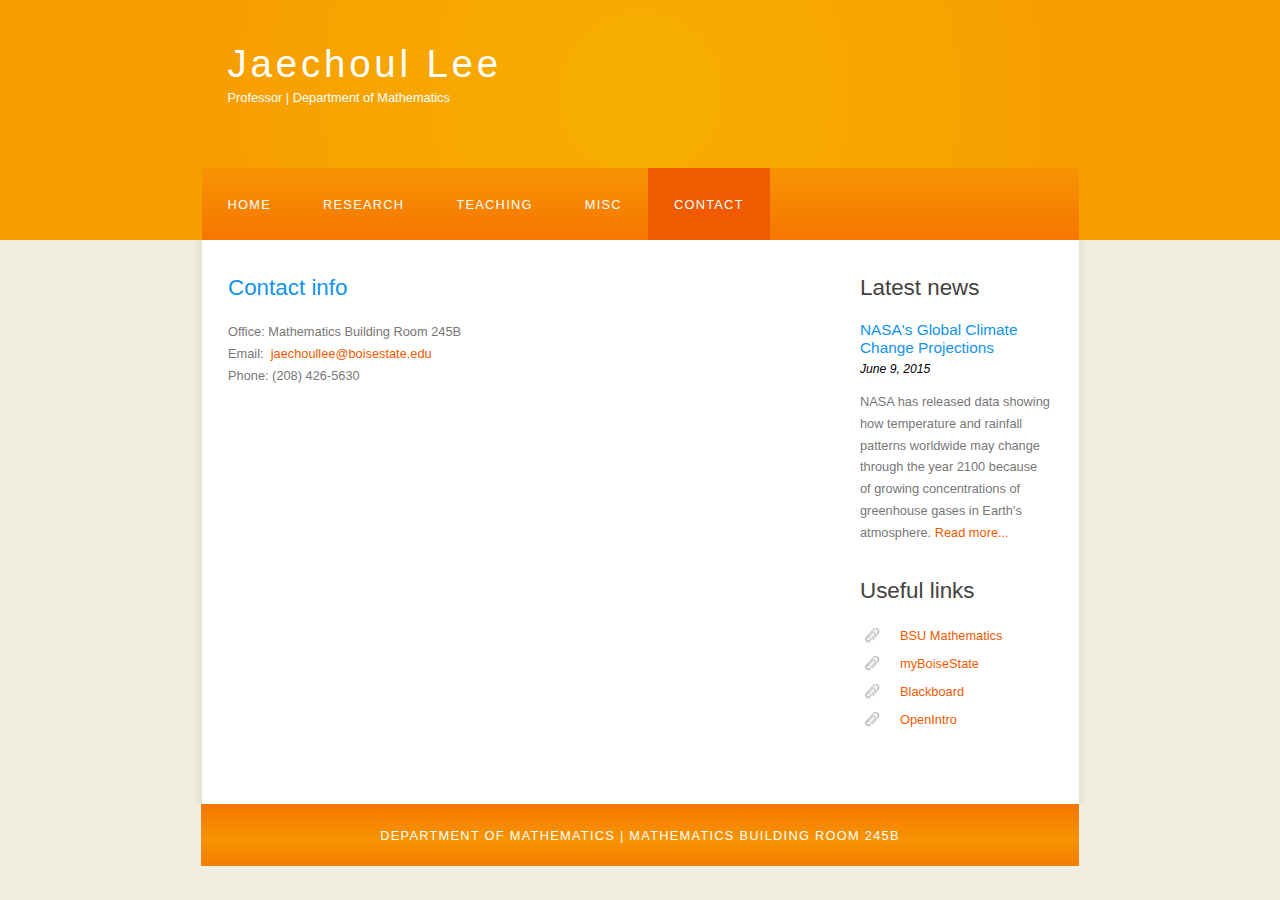
==== contact.html @ 9b94a561 "First commit" ====
<!DOCTYPE HTML>
<html>

<head>
  <title>Jaechoul Lee - Contact</title>
  <meta name="description" content="website description" />
  <meta name="keywords" content="website keywords, website keywords" />
  <meta http-equiv="content-type" content="text/html; charset=windows-1252" />
  <link rel="stylesheet" type="text/css" href="style/style.css" title="style" />
</head>

<body>
  <div id="main">
    <div id="header">
      <div id="logo">
        <div id="logo_text">
          <!-- class="logo_colour", allows you to change the colour of the text -->
          <h1><a href="index.html">Jaechoul Lee<span class="logo_colour"></span></a></h1>
          <h2>Professor | Department of Mathematics</h2>
        </div>
      </div>
      <div id="menubar">
        <ul id="menu">
          <!-- put class="selected" in the li tag for the selected page - to highlight which page you're on -->
          <li><a href="index.html">Home</a></li>
          <li><a href="research.html">Research</a></li>
          <li><a href="teaching.html">Teaching</a></li>
          <li><a href="misc.html">MISC</a></li>
          <li class="selected"><a href="contact.html">Contact</a></li>
        </ul>
      </div>
    </div>
    <div id="content_header"></div>
    <div id="site_content">
      <div class="sidebar">
        <!-- insert your sidebar items here -->
        <h3>Latest news</h3>
        <h4>NASA's Global Climate Change Projections</h4>
        <h5>June 9, 2015</h5>
        <p>NASA has released data showing how temperature and rainfall patterns worldwide may change through the year 2100 because of growing concentrations of greenhouse gases in Earth's atmosphere. <a href="http://www.nasa.gov/press-release/nasa-releases-detailed-global-climate-change-projections/" target="_blank">Read more...</a></p>
        <h3>Useful links</h3>
        <ul>
          <li><a href="https://math.boisestate.edu/" target="_blank">BSU Mathematics</a></li>
          <li><a href="https://my.boisestate.edu/" target="_blank">myBoiseState</a></li>
          <li><a href="https://blackboard.boisestate.edu/" target="_blank">Blackboard</a></li>
          <li><a href="https://www.openintro.org/" target="_blank">OpenIntro</a></li>
        </ul>
      </div>
      <div id="content">
        <!-- insert the page content here -->
        <h2>Contact info</h2>
        <p>Office: Mathematics Building Room 245B<br>
           Email: &nbsp;<a href="mailto:jaech&#111;&#117;&#108;&#108;&#101;&#101;&#64;&#098;&#111;&#105;&#115;&#101;state.edu" target="_blank">jaech&#111;&#117;&#108;&#108;&#101;&#101;&#64;&#098;&#111;&#105;&#115;&#101;state.edu</a><br>
           Phone: (208) 426-5630</p>
      </div>
    </div>
    <div id="content_footer"></div>
    <div id="footer">
      Department of Mathematics | Mathematics Building Room 245B
    </div>
  </div>
</body>
</html>
---- style/style.css ----
html
{ width: 100%;
  overflow-y: scroll;}

*
{ margin: 0;
  padding: 0;}

body
{ font: normal .80em 'trebuchet ms', arial, sans-serif;
  background: #F0EFE2;
  color: #777;}

p
{ padding: 0 0 20px 0;
  line-height: 1.7em;}

img
{ border: 0;}

h1, h2, h3, h4, h5, h6 
{ font: normal 175% 'century gothic', arial, sans-serif;
  color: #43423F;
  margin: 0 0 15px 0;
  padding: 15px 0 5px 0;}

h2
{ font: normal 175% 'century gothic', arial, sans-serif;
  color: #1293EE;}

h4, h5, h6
{ margin: 0;
  padding: 0 0 5px 0;
  font: normal 120% arial, sans-serif;
  color: #1293EE;}

h5, h6
{ font: italic 95% arial, sans-serif;
  padding: 0 0 15px 0;
  color: #000;}

h6
{ color: #362C20;}

a, a:hover
{ outline: none;
  text-decoration: none;
  color: #F05A00;}

a:hover
{ text-decoration: underline;}

.left
{ float: left;
  width: auto;
  margin-right: 10px;}

.right
{ float: right; 
  width: auto;
  margin-left: 10px;}

.center
{ display: block;
  text-align: center;
  margin: 20px auto;}

blockquote
{ margin: 20px 0; 
  padding: 10px 20px 0 20px;
  border: 1px solid #E5E5DB;
  background: #FFF;}

ul
{ margin: 2px 0 22px 17px;}

ul li
{ list-style-type: circle;
  margin: 0 0 6px 0; 
  padding: 0 0 4px 5px;}

ol
{ margin: 8px 0 22px 20px;}

ol li
{ margin: 0 0 11px 0;}

#main, #logo, #menubar, #site_content, #footer
{ margin-left: auto; 
  margin-right: auto;}

#header
{ background: #F79F00;
  height: 240px;}

#logo
{ width: 825px;
  position: relative;
  height: 168px;
  background: #8B0073 url(logo.png) no-repeat;}

#logo #logo_text 
{ position: absolute; 
  top: 20px;
  left: 0;}

#logo h1, #logo h2
{ font: normal 300% 'century gothic', arial, sans-serif;
  border-bottom: 0;
  text-transform: none;
  margin: 0;}

#logo_text h1, #logo_text h1 a, #logo_text h1 a:hover 
{ padding: 22px 0 0 0;
  color: #FFF;
  letter-spacing: 0.1em;
  text-decoration: none;}

#logo_text h1 a .logo_colour
{ color: #F05A00;}

#logo_text h2
{ font-size: 100%;
  padding: 4px 0 0 0;
  color: #FFF;}

#menubar
{ width: 877px;
  height: 72px;
  padding: 0;
  background: #5B2660 url(menu.png) repeat-x;} 

ul#menu, ul#menu li
{ float: left;
  margin: 0; 
  padding: 0;}

ul#menu li
{ list-style: none;}

ul#menu li a
{ letter-spacing: 0.1em;
  font: normal 100% 'lucida sans unicode', arial, sans-serif;
  display: block; 
  float: left; 
  height: 37px;
  padding: 29px 26px 6px 26px;
  text-align: center;
  color: #FFF;
  text-transform: uppercase;
  text-decoration: none;
  background: transparent;} 

ul#menu li a:hover, ul#menu li.selected a, ul#menu li.selected a:hover
{ color: #FFF;
  background: #3F1B41 url(menu_select.png) repeat-x;}

#site_content
{ width: 837px;
  overflow: hidden;
  margin: 0 auto 0 auto;
  padding: 20px 24px 20px 37px;
  background: #FFF url(content.png) repeat-y;} 

.sidebar
{ float: right;
  width: 190px;
  padding: 0 15px 20px 15px;}

.sidebar ul
{ width: 178px; 
  padding: 4px 0 0 0; 
  margin: 4px 0 30px 0;}

.sidebar li
{ list-style: none; 
  padding: 0 0 7px 0; }

.sidebar li a, .sidebar li a:hover
{ padding: 0 0 0 40px;
  display: block;
  background: transparent url(link.png) no-repeat left center;} 

.sidebar li a.selected
{ color: #444;
  text-decoration: none;} 

#content
{ text-align: left;
  width: 595px;
  padding: 0;}

#content ul
{ margin: 2px 0 22px 0px;}

#content ul li
{ list-style-type: none;
  background: url(bullet.png) no-repeat;
  margin: 0 0 6px 0; 
  padding: 0 0 4px 25px;
  line-height: 1.5em;}

#footer
{ width: 878px;
  font: normal 100% 'lucida sans unicode', arial, sans-serif;
  height: 33px;
  padding: 24px 0 5px 0;
  text-align: center; 
  background: #29425E url(footer.png) repeat-x;
  color: #FFF;
  text-transform: uppercase;
  letter-spacing: 0.1em;}

#footer a
{ color: #FFF;
  text-decoration: none;}

#footer a:hover
{ color: #FFF;
  text-decoration: underline;}

.search
{ color: #5D5D5D; 
  border: 1px solid #BBB; 
  width: 134px; 
  padding: 4px; 
  font: 100% arial, sans-serif;}

#colours
{ height: 0px;
  text-align: right;
  padding: 66px 16px 0px 300px;}
  
.form_settings
{ margin: 15px 0 0 0;}

.form_settings p
{ padding: 0 0 4px 0;}

.form_settings span
{ float: left; 
  width: 200px; 
  text-align: left;}
  
.form_settings input, .form_settings textarea
{ padding: 5px; 
  width: 299px; 
  font: 100% arial; 
  border: 1px solid #E5E5DB; 
  background: #FFF; 
  color: #47433F;}
  
.form_settings .submit
{ font: 100% arial; 
  border: 1px solid; 
  width: 99px; 
  margin: 0 0 0 212px; 
  height: 33px;
  padding: 2px 0 3px 0;
  cursor: pointer; 
  background: #F05A00; 
  color: #FFF;}

.form_settings textarea, .form_settings select
{ font: 100% arial; 
  width: 299px;}

.form_settings select
{ width: 310px;}

.form_settings .checkbox
{ margin: 4px 0; 
  padding: 0; 
  width: 14px;
  border: 0;
  background: none;}

.separator
{ width: 100%;
  height: 0;
  border-top: 1px solid #D9D5CF;
  border-bottom: 1px solid #FFF;
  margin: 0 0 20px 0;}
  
table
{ margin: 10px 0 30px 0;}

table tr th, table tr td
{ background: #3B3B3B;
  color: #FFF;
  padding: 7px 4px;
  text-align: left;}
  
table tr td
{ background: #F0EFE2;
  color: #47433F;
  border-top: 1px solid #FFF;}
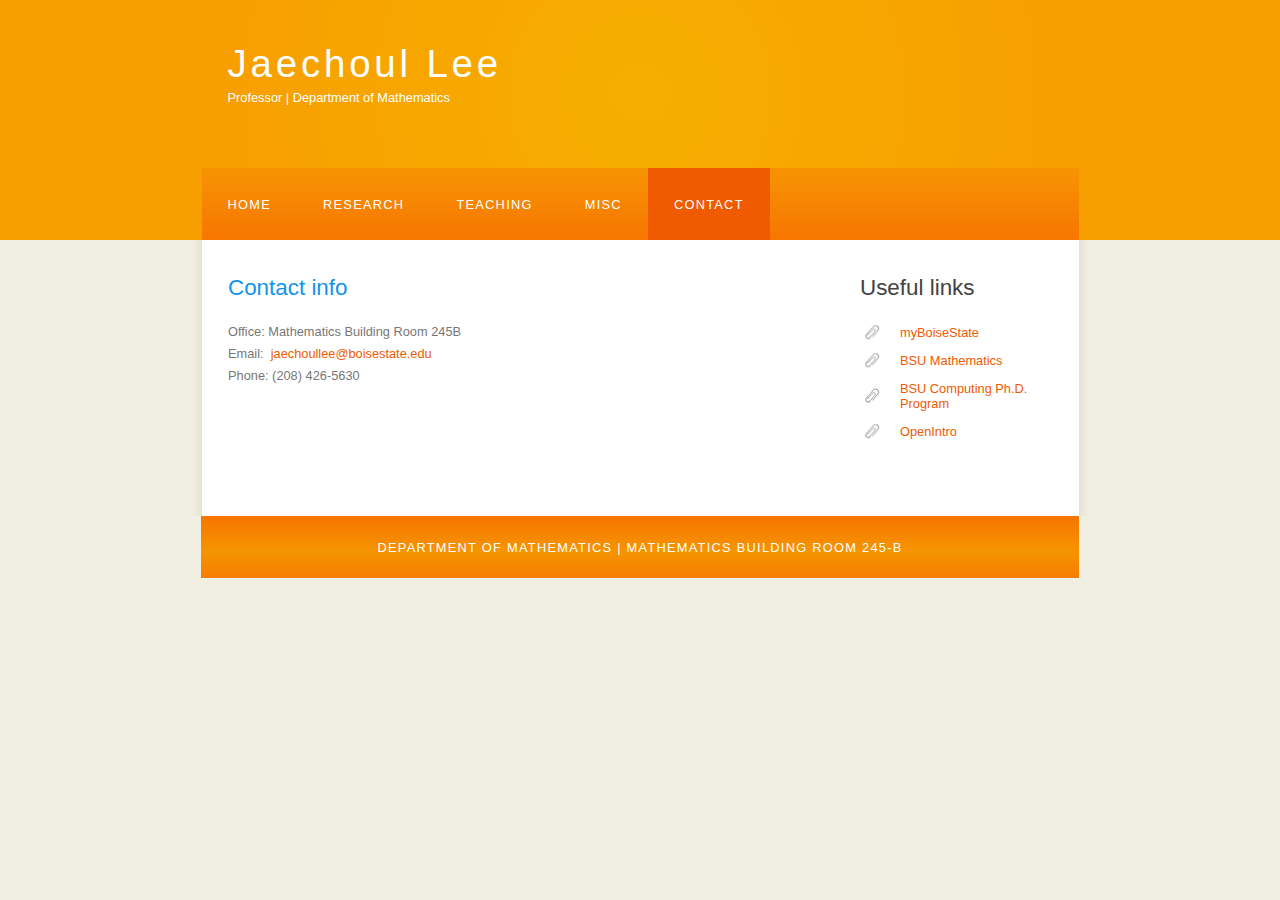
==== commit 3c3d4738: "Update useful links" ====
--- a/contact.html
+++ b/contact.html
@@ -34,15 +34,11 @@
     <div id="site_content">
       <div class="sidebar">
         <!-- insert your sidebar items here -->
-        <h3>Latest news</h3>
-        <h4>NASA's Global Climate Change Projections</h4>
-        <h5>June 9, 2015</h5>
-        <p>NASA has released data showing how temperature and rainfall patterns worldwide may change through the year 2100 because of growing concentrations of greenhouse gases in Earth's atmosphere. <a href="http://www.nasa.gov/press-release/nasa-releases-detailed-global-climate-change-projections/" target="_blank">Read more...</a></p>
         <h3>Useful links</h3>
         <ul>
-          <li><a href="https://math.boisestate.edu/" target="_blank">BSU Mathematics</a></li>
           <li><a href="https://my.boisestate.edu/" target="_blank">myBoiseState</a></li>
-          <li><a href="https://blackboard.boisestate.edu/" target="_blank">Blackboard</a></li>
+          <li><a href="https://www.boisestate.edu/math/" target="_blank">BSU Mathematics</a></li>
+          <li><a href="https://www.boisestate.edu/computing/" target="_blank">BSU Computing Ph.D. Program</a></li>
           <li><a href="https://www.openintro.org/" target="_blank">OpenIntro</a></li>
         </ul>
       </div>
@@ -56,7 +52,7 @@
     </div>
     <div id="content_footer"></div>
     <div id="footer">
-      Department of Mathematics | Mathematics Building Room 245B
+      Department of Mathematics | Mathematics Building Room 245-B
     </div>
   </div>
 </body>
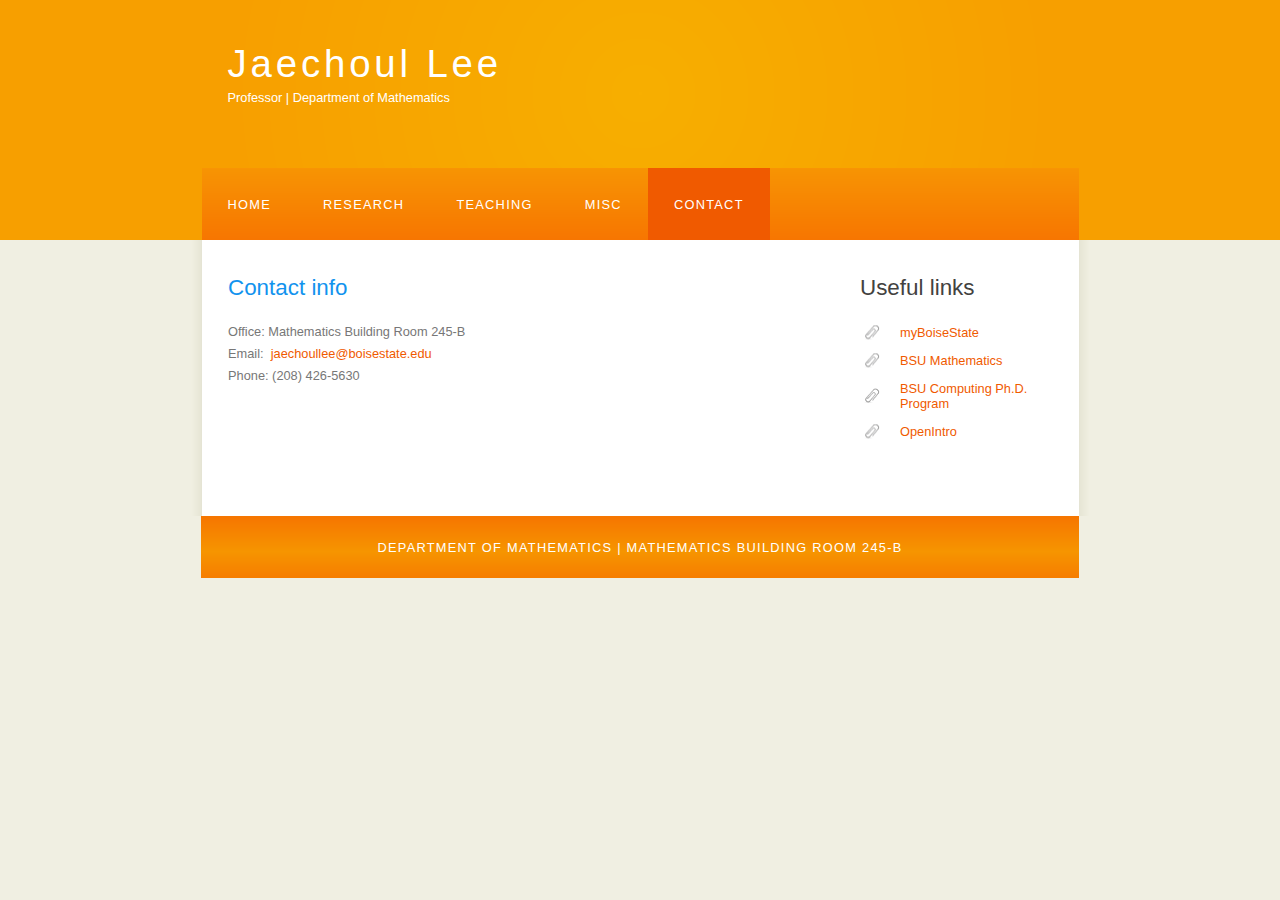
==== commit 3accfeeb: "Update office" ====
--- a/contact.html
+++ b/contact.html
@@ -45,7 +45,7 @@
       <div id="content">
         <!-- insert the page content here -->
         <h2>Contact info</h2>
-        <p>Office: Mathematics Building Room 245B<br>
+        <p>Office: Mathematics Building Room 245-B<br>
            Email: &nbsp;<a href="mailto:jaech&#111;&#117;&#108;&#108;&#101;&#101;&#64;&#098;&#111;&#105;&#115;&#101;state.edu" target="_blank">jaech&#111;&#117;&#108;&#108;&#101;&#101;&#64;&#098;&#111;&#105;&#115;&#101;state.edu</a><br>
            Phone: (208) 426-5630</p>
       </div>
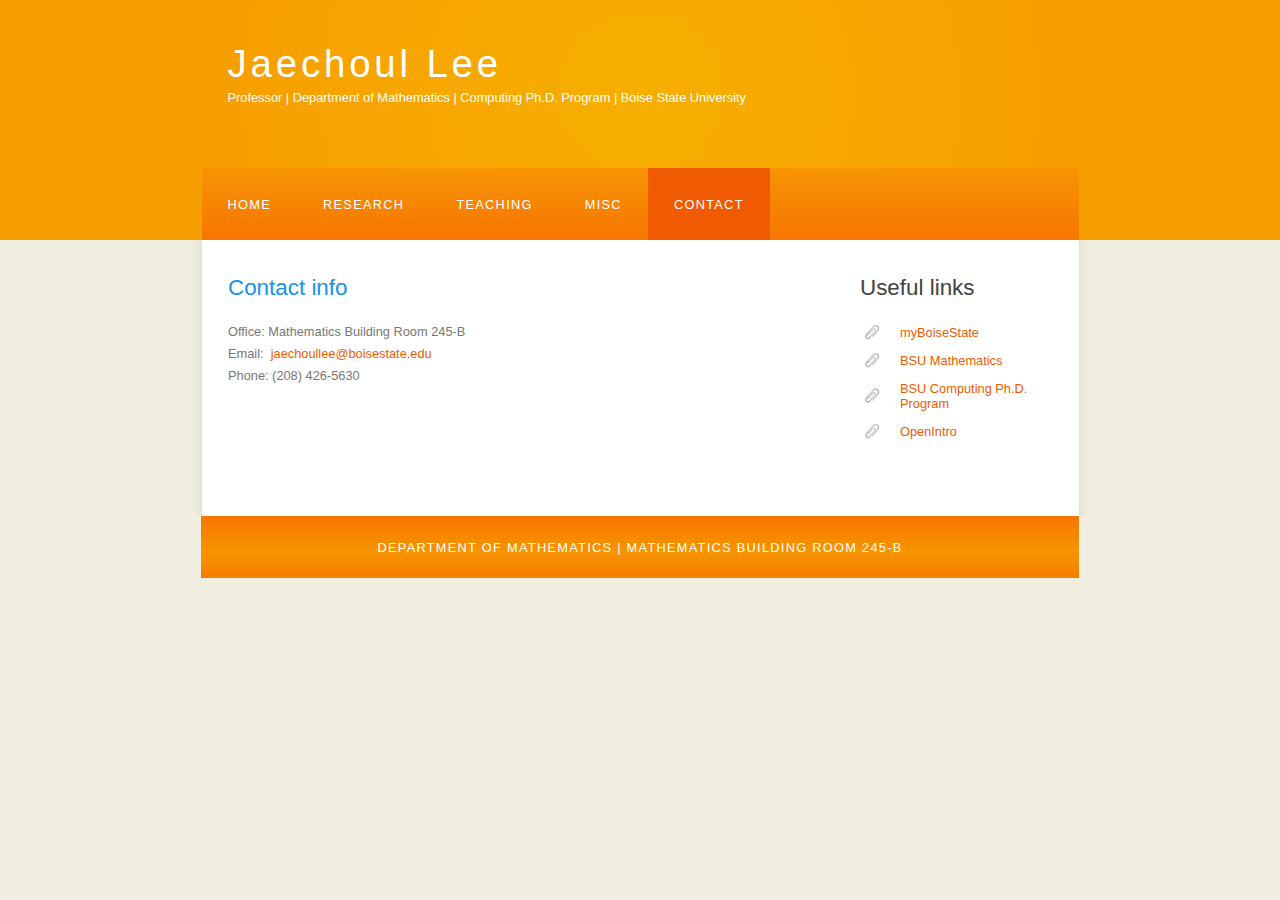
==== commit 5d32b6ad: "Add Computing Ph.D. Program | Boise State University" ====
--- a/contact.html
+++ b/contact.html
@@ -16,7 +16,7 @@
         <div id="logo_text">
           <!-- class="logo_colour", allows you to change the colour of the text -->
           <h1><a href="index.html">Jaechoul Lee<span class="logo_colour"></span></a></h1>
-          <h2>Professor | Department of Mathematics</h2>
+          <h2>Professor | Department of Mathematics | Computing Ph.D. Program | Boise State University</h2>
         </div>
       </div>
       <div id="menubar">
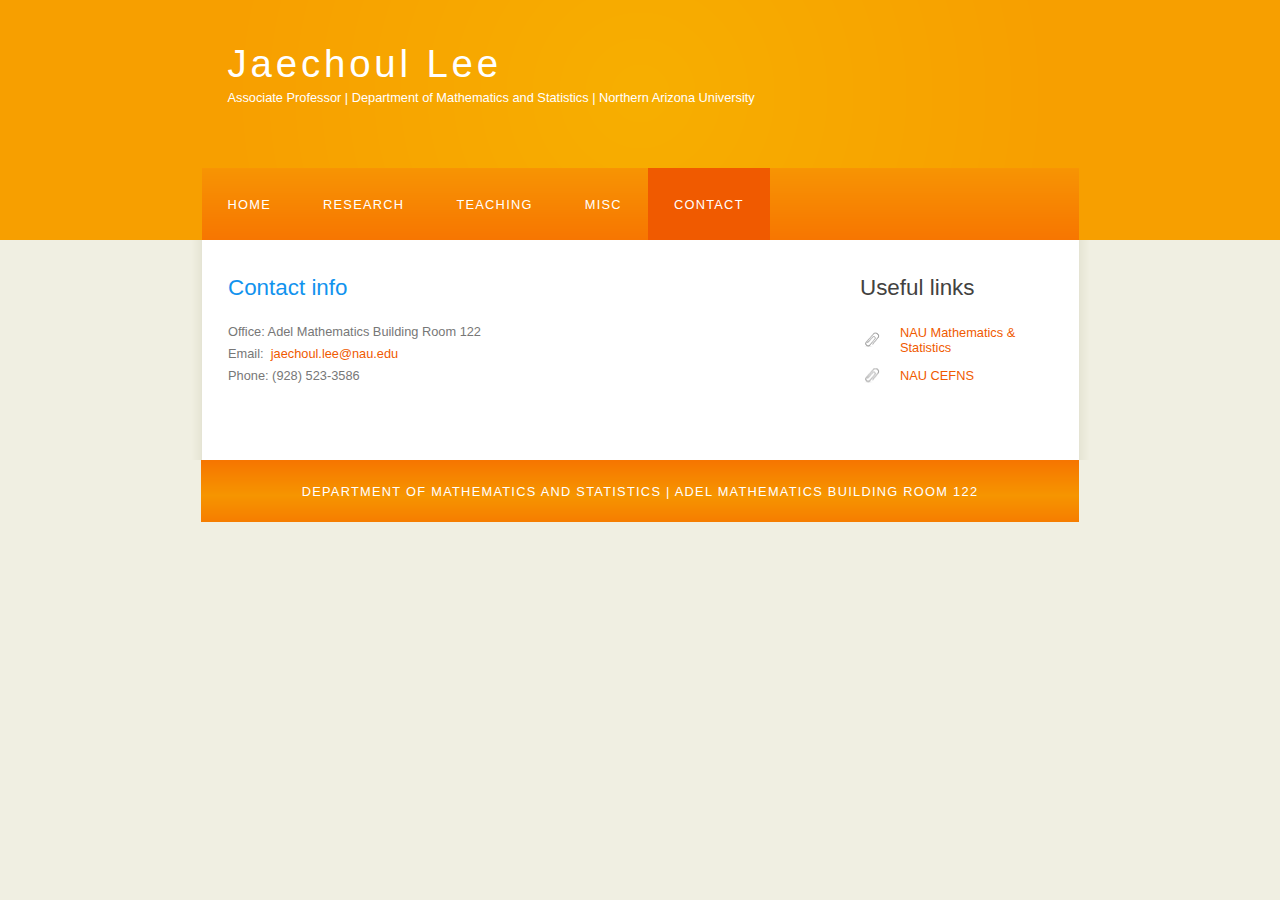
==== commit 4b447345: "Update contact.html" ====
--- a/contact.html
+++ b/contact.html
@@ -16,7 +16,7 @@
         <div id="logo_text">
           <!-- class="logo_colour", allows you to change the colour of the text -->
           <h1><a href="index.html">Jaechoul Lee<span class="logo_colour"></span></a></h1>
-          <h2>Professor | Department of Mathematics | Computing Ph.D. Program | Boise State University</h2>
+          <h2>Associate Professor | Department of Mathematics and Statistics | Northern Arizona University</h2>
         </div>
       </div>
       <div id="menubar">
@@ -36,23 +36,21 @@
         <!-- insert your sidebar items here -->
         <h3>Useful links</h3>
         <ul>
-          <li><a href="https://my.boisestate.edu/" target="_blank">myBoiseState</a></li>
-          <li><a href="https://www.boisestate.edu/math/" target="_blank">BSU Mathematics</a></li>
-          <li><a href="https://www.boisestate.edu/computing/" target="_blank">BSU Computing Ph.D. Program</a></li>
-          <li><a href="https://www.openintro.org/" target="_blank">OpenIntro</a></li>
+          <li><a href="https://nau.edu/math/"  target="_blank">NAU Mathematics & Statistics</a></li>
+          <li><a href="https://nau.edu/cefns/" target="_blank">NAU CEFNS</a></li>
         </ul>
       </div>
       <div id="content">
         <!-- insert the page content here -->
         <h2>Contact info</h2>
-        <p>Office: Mathematics Building Room 245-B<br>
-           Email: &nbsp;<a href="mailto:jaech&#111;&#117;&#108;&#108;&#101;&#101;&#64;&#098;&#111;&#105;&#115;&#101;state.edu" target="_blank">jaech&#111;&#117;&#108;&#108;&#101;&#101;&#64;&#098;&#111;&#105;&#115;&#101;state.edu</a><br>
-           Phone: (208) 426-5630</p>
+        <p>Office: Adel Mathematics Building Room 122<br>
+           Email: &nbsp;<a href="mailto:jae&#99;&#104;&#111;&#117;&#108;&#46;&#108;&#101;&#101;&#64;&#110;&#97;&#117;.edu" target="_blank">jae&#99;&#104;&#111;&#117;&#108;&#46;&#108;&#101;&#101;&#64;&#110;&#97;&#117;.edu</a><br>
+           Phone: (928) 523-3586</p>
       </div>
     </div>
     <div id="content_footer"></div>
     <div id="footer">
-      Department of Mathematics | Mathematics Building Room 245-B
+      Department of Mathematics and Statistics | Adel Mathematics Building Room 122
     </div>
   </div>
 </body>
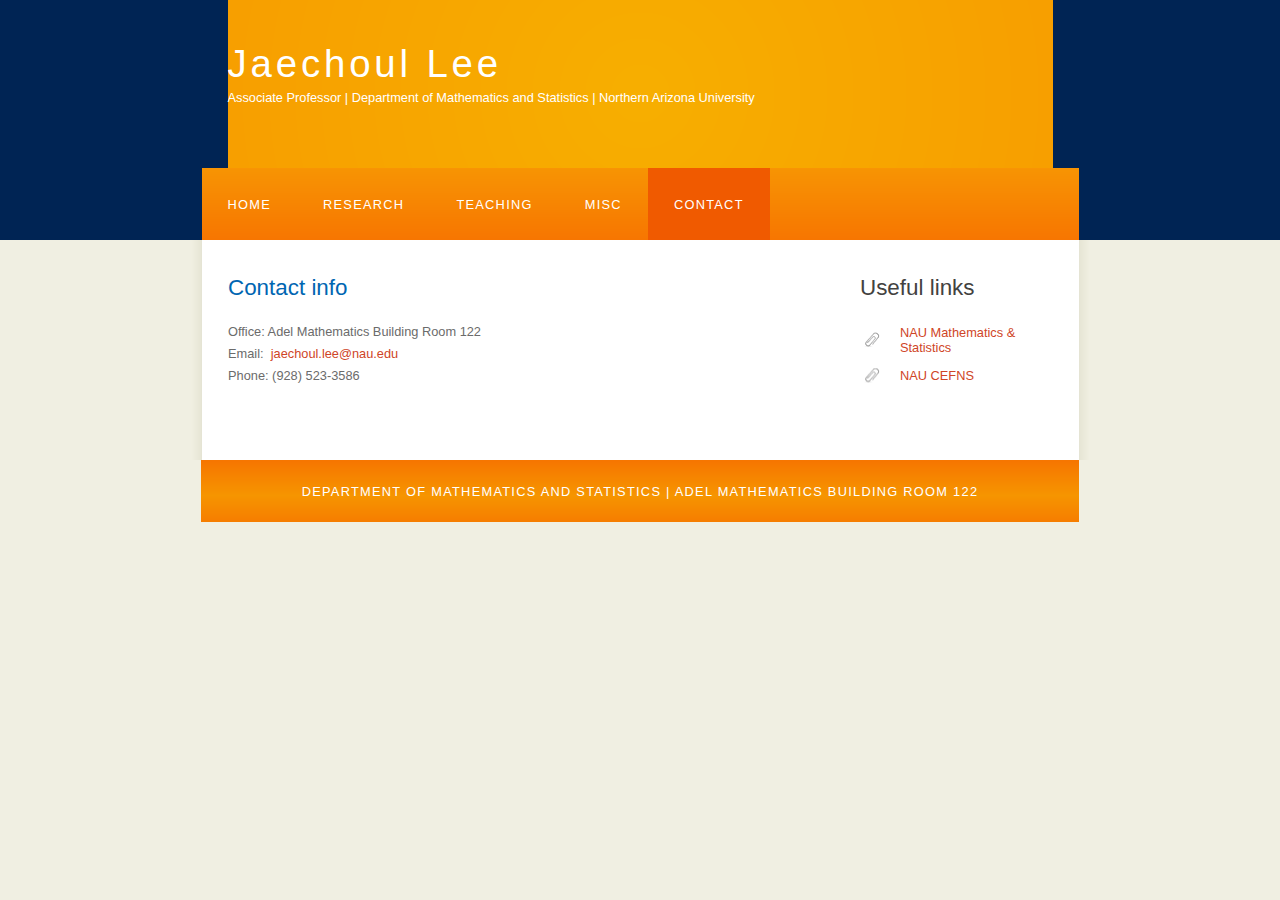
==== commit bd9e227a: "Add files via upload" ====
--- a/contact.html
+++ b/contact.html
@@ -25,7 +25,7 @@
           <li><a href="index.html">Home</a></li>
           <li><a href="research.html">Research</a></li>
           <li><a href="teaching.html">Teaching</a></li>
-          <li><a href="misc.html">MISC</a></li>
+          <li><a href="misc.html">Misc</a></li>
           <li class="selected"><a href="contact.html">Contact</a></li>
         </ul>
       </div>
--- a/style/style.css
+++ b/style/style.css
@@ -9,7 +9,7 @@
 body
 { font: normal .80em 'trebuchet ms', arial, sans-serif;
   background: #F0EFE2;
-  color: #777;}
+  color: #6b6b6b;}
 
 p
 { padding: 0 0 20px 0;
@@ -26,13 +26,13 @@
 
 h2
 { font: normal 175% 'century gothic', arial, sans-serif;
-  color: #1293EE;}
+  color: #0066B2;}
 
 h4, h5, h6
 { margin: 0;
   padding: 0 0 5px 0;
   font: normal 120% arial, sans-serif;
-  color: #1293EE;}
+  color: #0066B2;}
 
 h5, h6
 { font: italic 95% arial, sans-serif;
@@ -45,7 +45,7 @@
 a, a:hover
 { outline: none;
   text-decoration: none;
-  color: #F05A00;}
+  color: #CF4527;}
 
 a:hover
 { text-decoration: underline;}
@@ -90,7 +90,7 @@
   margin-right: auto;}
 
 #header
-{ background: #F79F00;
+{ background: #002454;
   height: 240px;}
 
 #logo
@@ -117,7 +117,7 @@
   text-decoration: none;}
 
 #logo_text h1 a .logo_colour
-{ color: #F05A00;}
+{ color: #CF4527;}
 
 #logo_text h2
 { font-size: 100%;
@@ -258,7 +258,7 @@
   height: 33px;
   padding: 2px 0 3px 0;
   cursor: pointer; 
-  background: #F05A00; 
+  background: #CF4527; 
   color: #FFF;}
 
 .form_settings textarea, .form_settings select
@@ -294,4 +294,4 @@
 table tr td
 { background: #F0EFE2;
   color: #47433F;
-  border-top: 1px solid #FFF;}+  border-top: 1px solid #FFF;}
